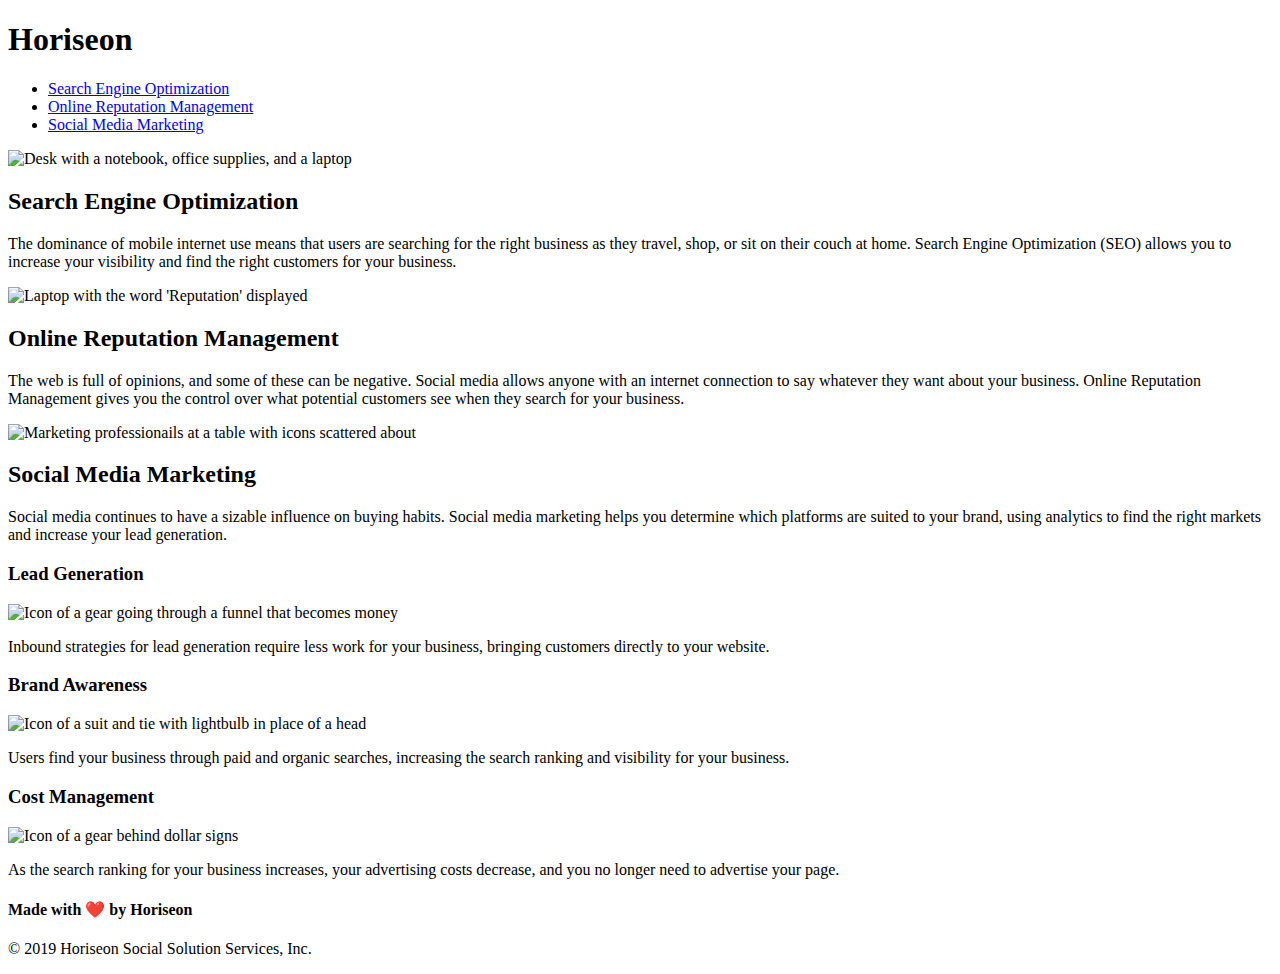
==== homework/week01/WebAccessibility/index.html @ bf1897e6 "moving homework to new folder" ====
<!DOCTYPE html>
<html lang="en-us">
  <!-- Head -->
  <head>
    <title>Horiseon</title>
    <link
      rel="stylesheet"
      href="style.css"
      type="text/css"
    />
    <meta charset="UTF-8" />
  </head>
  <!-- Body -->
  <body>
    <!-- Header -->
    <header>  
      <h1>Hori<span class="seo">seo</span>n</h1>
        <nav>
          <ul>
            <li>
              <a href="#search-engine-optimization">Search Engine Optimization</a>
            </li>
            <li>
              <a href="#online-reputation-management">
                Online Reputation Management</a
              >
            </li>
            <li>
              <a href="#social-media-marketing">Social Media Marketing</a>
            </li>
          </ul>
        </div>
      </nav>
    </header>
    <!-- Image under the header -->
    <div class="hero">
    </div>
    <!-- First Section -->
    <div class="content">
      <div id="search-engine-optimization" class="main">
        <img
          src="./Web Accessibility./images/search-engine-optimization.jpg"
          alt="Desk with a notebook, office supplies, and a laptop"
          class="float-left"
        />
        <h2>Search Engine Optimization</h2>
        <p>
          The dominance of mobile internet use means that users are searching
          for the right business as they travel, shop, or sit on their couch at
          home. Search Engine Optimization (SEO) allows you to increase your
          visibility and find the right customers for your business.
        </p>
      </div>
      <!-- Second Section -->
      <div
        id="online-reputation-management"
        class="main"
      >
        <img
          src="./Web Accessibility./images/online-reputation-management.jpg"
          alt="Laptop with the word 'Reputation' displayed"
          class="float-right"
        />
        <h2>Online Reputation Management</h2>
        <p>
          The web is full of opinions, and some of these can be negative. Social
          media allows anyone with an internet connection to say whatever they
          want about your business. Online Reputation Management gives you the
          control over what potential customers see when they search for your
          business.
        </p>
      </div>
      <!-- Third Section -->
      <div id="social-media-marketing" class="main">
        <img
          src="./Web Accessibility./images/social-media-marketing.jpg"
          alt="Marketing professionails at a table with icons scattered about"
          class="float-left"
        />
        <h2>Social Media Marketing</h2>
        <p>
          Social media continues to have a sizable influence on buying habits.
          Social media marketing helps you determine which platforms are suited
          to your brand, using analytics to find the right markets and increase
          your lead generation.
        </p>
      </div>
    </div>
    <!-- Sidebar Section -->
    <div class="benefits">
      <div id="benefit-lead" class="benefit-topic">
        <h3>Lead Generation</h3>
        <img
          src="./Web Accessibilty./images/lead-generation.png"
          alt="Icon of a gear going through a funnel that becomes money"
        />
        <p>
          Inbound strategies for lead generation require less work for your
          business, bringing customers directly to your website.
        </p>
      </div>
      <div id="benefit-brand" class="benefit-topic">
        <h3>Brand Awareness</h3>
        <img
          src="./Web Accessibility./images/brand-awareness.png"
          alt="Icon of a suit and tie with lightbulb in place of a head"
        />
        <p>
          Users find your business through paid and organic searches, increasing
          the search ranking and visibility for your business.
        </p>
      </div>
      <div id="benefit-cost" class="benefit-topic">
        <h3>Cost Management</h3>
        <img
          src="./Web Accessibility./images/cost-management.png"
          alt="Icon of a gear behind dollar signs"
        />
        <p>
          As the search ranking for your business increases, your advertising
          costs decrease, and you no longer need to advertise your page.
        </p>
      </div>
    </div>
  </body>
  <!-- Footer -->
  <footer>
    <h4>Made with ❤️️ by Horiseon</h4>
    <p>
      &copy; 2019 Horiseon Social Solution Services, Inc.
    </p>
  </footer>
</html>
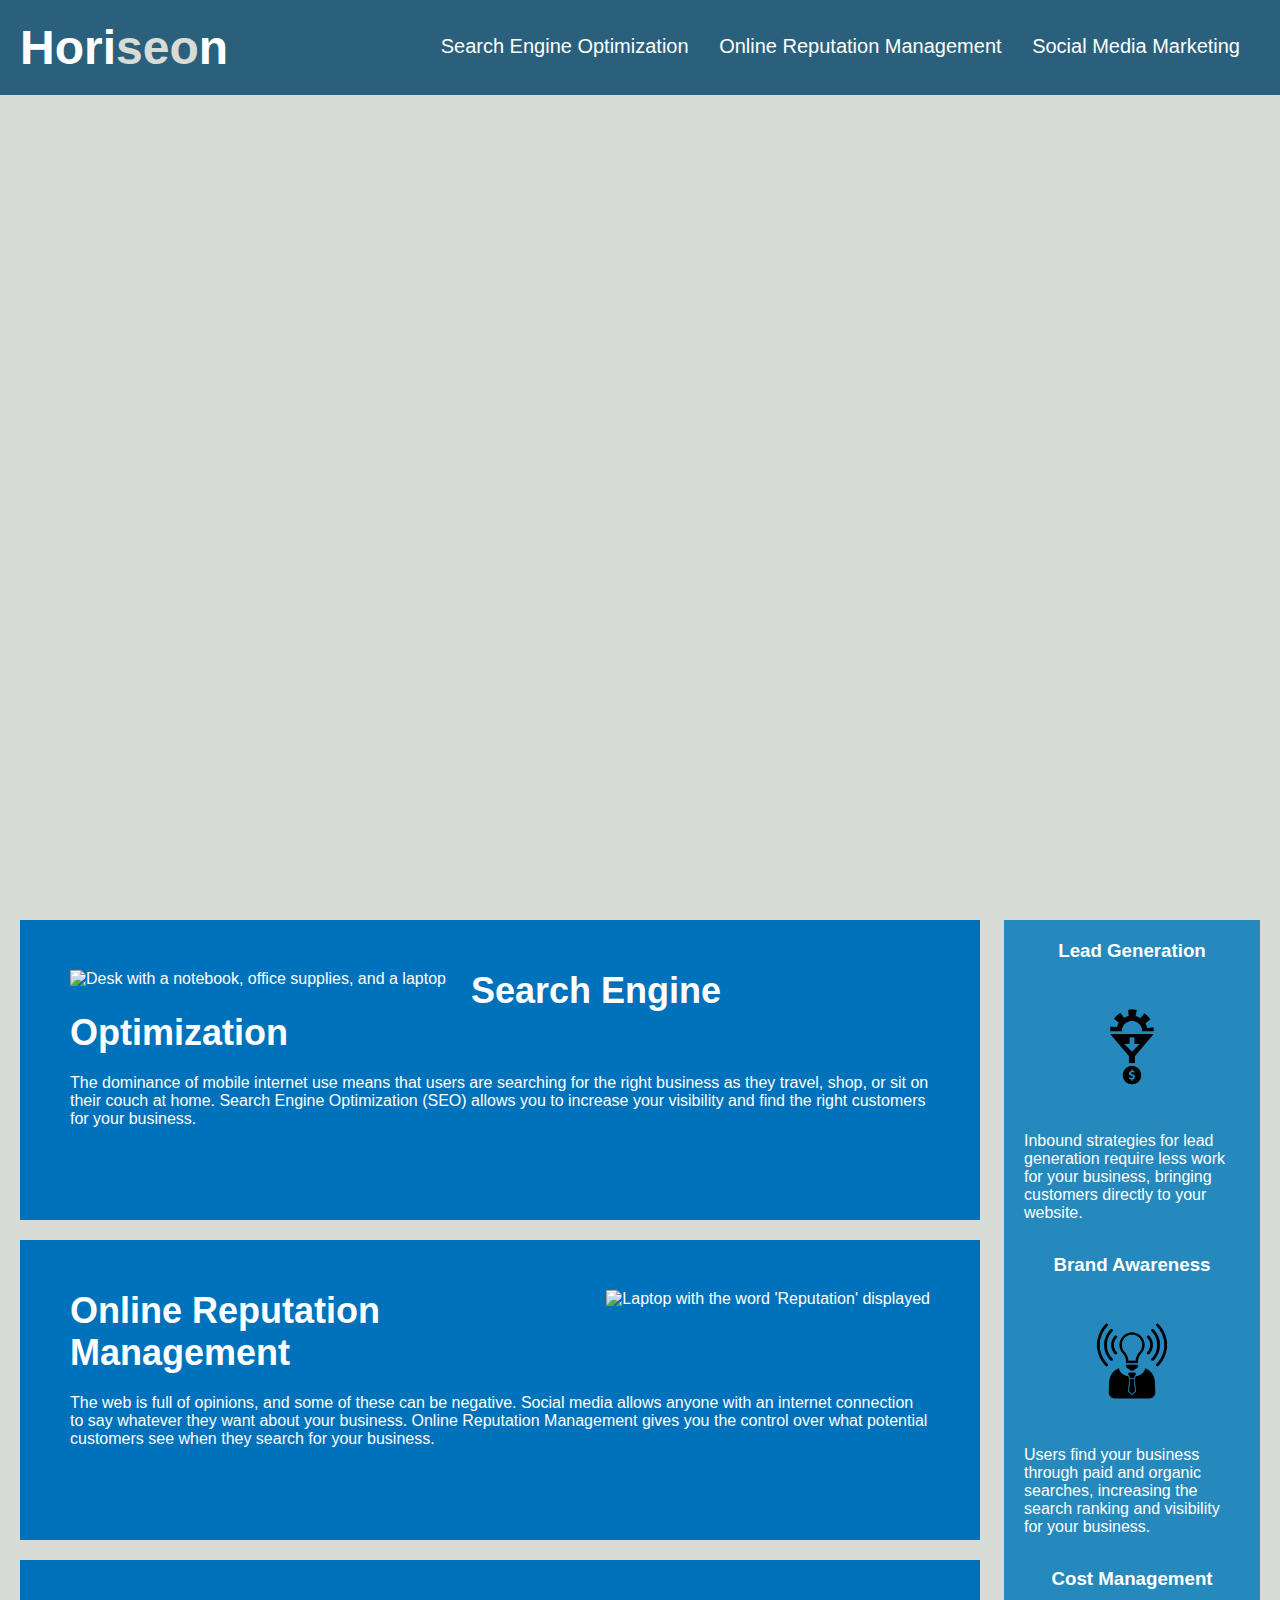
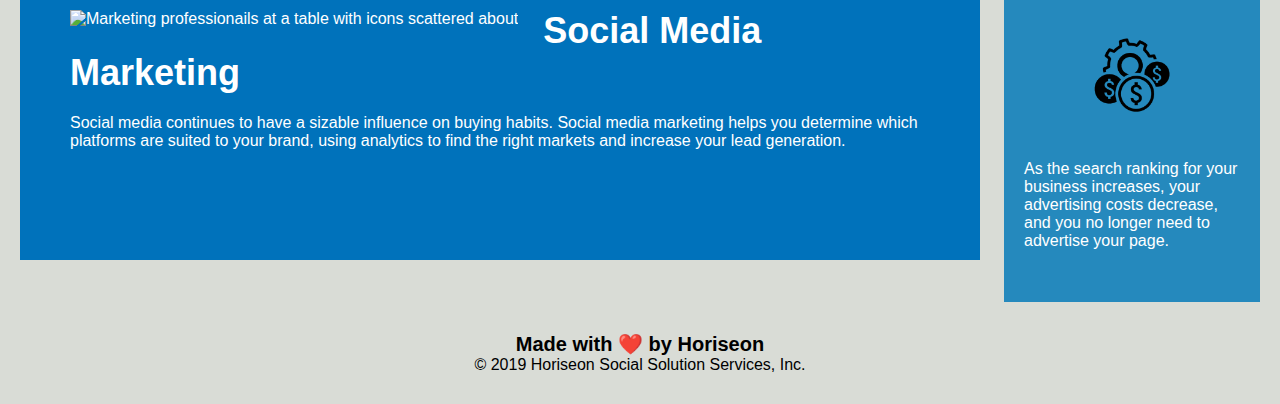
==== commit b43fa3fb: "Made it better" ====
--- a/homework/week01/WebAccessibility/index.html
+++ b/homework/week01/WebAccessibility/index.html
@@ -5,7 +5,7 @@
     <title>Horiseon</title>
     <link
       rel="stylesheet"
-      href="style.css"
+      href="Style.css"
       type="text/css"
     />
     <meta charset="UTF-8" />
@@ -36,10 +36,10 @@
     <div class="hero">
     </div>
     <!-- First Section -->
-    <div class="content">
+    <section class="content">
       <div id="search-engine-optimization" class="main">
         <img
-          src="./Web Accessibility./images/search-engine-optimization.jpg"
+          src="images/search-engine-optimization.jpg"
           alt="Desk with a notebook, office supplies, and a laptop"
           class="float-left"
         />
@@ -57,7 +57,7 @@
         class="main"
       >
         <img
-          src="./Web Accessibility./images/online-reputation-management.jpg"
+          src="images/online-reputation-management.jpg"
           alt="Laptop with the word 'Reputation' displayed"
           class="float-right"
         />
@@ -73,7 +73,7 @@
       <!-- Third Section -->
       <div id="social-media-marketing" class="main">
         <img
-          src="./Web Accessibility./images/social-media-marketing.jpg"
+          src="images/social-media-marketing.jpg"
           alt="Marketing professionails at a table with icons scattered about"
           class="float-left"
         />
@@ -85,13 +85,13 @@
           your lead generation.
         </p>
       </div>
-    </div>
+    </section>
     <!-- Sidebar Section -->
-    <div class="benefits">
+    <aside class="benefits">
       <div id="benefit-lead" class="benefit-topic">
         <h3>Lead Generation</h3>
         <img
-          src="./Web Accessibilty./images/lead-generation.png"
+          src="images/lead-generation.png"
           alt="Icon of a gear going through a funnel that becomes money"
         />
         <p>
@@ -102,7 +102,7 @@
       <div id="benefit-brand" class="benefit-topic">
         <h3>Brand Awareness</h3>
         <img
-          src="./Web Accessibility./images/brand-awareness.png"
+          src="images/brand-awareness.png"
           alt="Icon of a suit and tie with lightbulb in place of a head"
         />
         <p>
@@ -113,7 +113,7 @@
       <div id="benefit-cost" class="benefit-topic">
         <h3>Cost Management</h3>
         <img
-          src="./Web Accessibility./images/cost-management.png"
+          src="images/cost-management.png"
           alt="Icon of a gear behind dollar signs"
         />
         <p>
@@ -121,7 +121,7 @@
           costs decrease, and you no longer need to advertise your page.
         </p>
       </div>
-    </div>
+      </aside>
   </body>
   <!-- Footer -->
   <footer>
--- a/homework/week01/WebAccessibility/Style.css
+++ b/homework/week01/WebAccessibility/Style.css
@@ -0,0 +1,133 @@
+* {
+    box-sizing: border-box;
+    padding: 0;
+    margin: 0;
+}
+
+body {
+    background-color: #d9dcd6;
+}
+
+header {
+    padding: 20px;
+    font-family: 'Trebuchet MS', 'Lucida Sans Unicode', 'Lucida Grande', 'Lucida Sans', Arial, sans-serif;
+    background-color: #2a607c;
+    color: #ffffff;
+}
+
+header h1 {
+    display: inline-block;
+    font-size: 48px;
+}
+
+header h1 .seo {
+    color: #d9dcd6;
+}
+
+header nav {
+    padding-top: 15px;
+    margin-right: 20px;
+    float: right;
+    font-family: 'Gill Sans', 'Gill Sans MT', Calibri, 'Trebuchet MS', sans-serif;
+    font-size: 20px;
+}
+
+header nav ul {
+    list-style-type: none;
+}
+
+header nav ul li {
+    display: inline-block;
+    margin-left: 25px;
+}
+
+a {
+    color: #ffffff;
+    text-decoration: none;
+}
+
+p {
+    font-size: 16px;
+}
+
+.hero {
+    height: 800px;
+    width: 100%;
+    margin-bottom: 25px;
+    background-image: url("images/digital-marketing-meeting.jpg");
+    background-size: cover;
+    background-position: center;
+}
+
+.float-left {
+    float: left;
+    margin-right: 25px;
+}
+
+.float-right {
+    float: right;
+    margin-left: 25px;
+}
+.content {
+    width: 75%;
+    display: inline-block;
+    margin-left: 20px;
+}
+
+.main {
+    margin-bottom: 20px;
+    padding: 50px;
+    height: 300px;
+    font-family: 'Gill Sans', 'Gill Sans MT', Calibri, 'Trebuchet MS', sans-serif;
+    background-color: #0072bb;
+    color: #ffffff;
+}
+
+.content img {
+    max-height: 200px;
+}
+
+.content h2 {
+    margin-bottom: 20px;
+    font-size: 36px;
+}
+
+
+
+.benefits {
+    margin-right: 20px;
+    padding: 20px;
+    clear: both;
+    float: right;
+    width: 20%;
+    height: 100%;
+    font-family: 'Gill Sans', 'Gill Sans MT', Calibri, 'Trebuchet MS', sans-serif;
+    background-color: #2589bd;
+}
+
+.benefit-topic {
+    margin-bottom: 32px;
+    color: #ffffff;
+}
+
+.benefit-topic h3 {
+    margin-bottom: 10px;
+    text-align: center;
+}
+
+.benefit-topic img {
+    display: block;
+    margin: 10px auto;
+    max-width: 150px;
+}
+
+footer {
+    padding: 30px;
+    clear: both;
+    font-family: 'Trebuchet MS', 'Lucida Sans Unicode', 'Lucida Grande', 'Lucida Sans', Arial, sans-serif;
+    text-align: center;
+}
+
+footer h4 {
+    font-size: 20px;
+}